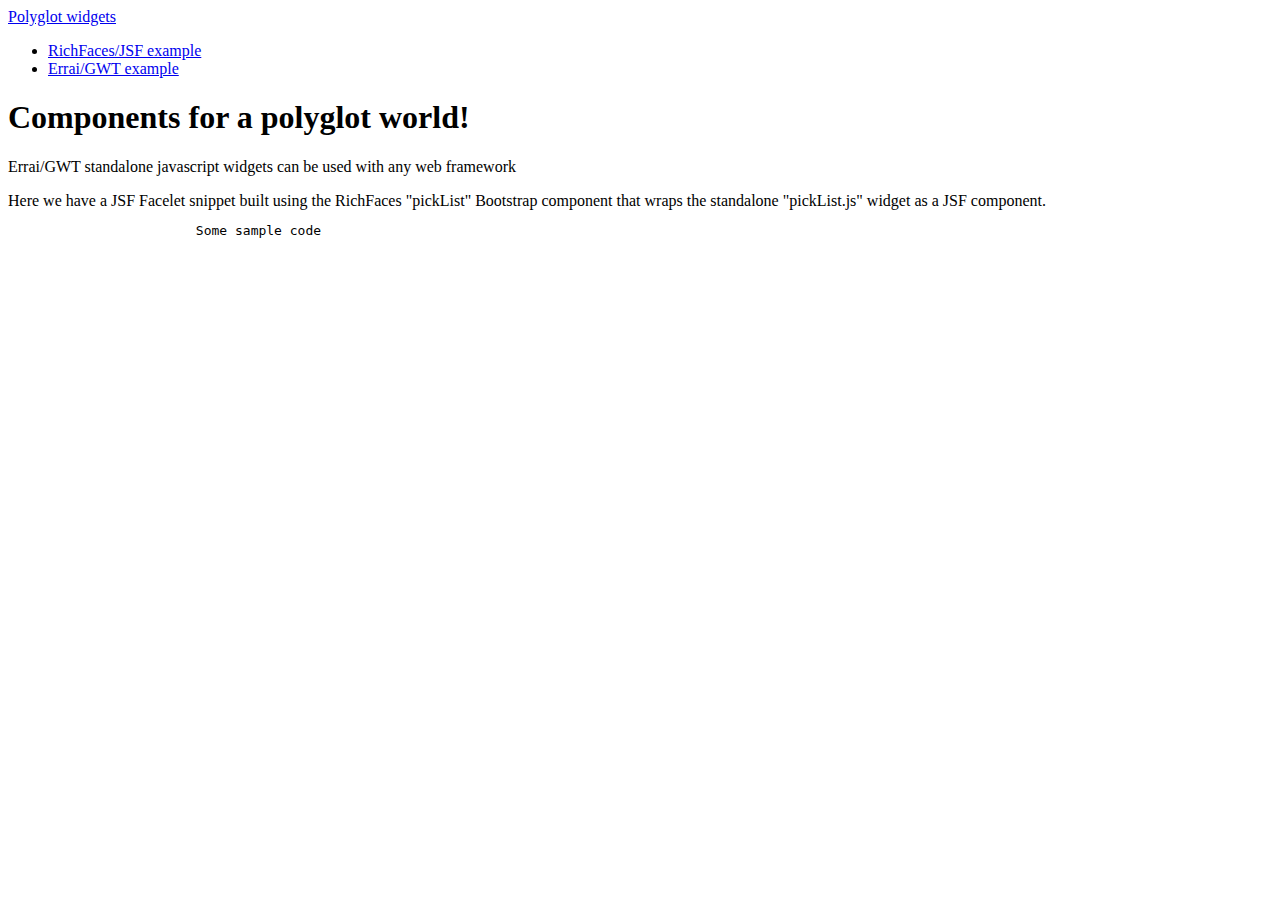
==== src/main/webapp/gwt-bootstrap.html @ 48b7cfd6 "Working GWT widget" ====
<!DOCTYPE html>
<!--
JBoss, Home of Professional Open Source
Copyright 2012, Red Hat, Inc. and/or its affiliates, and individual
contributors by the @authors tag. See the copyright.txt in the 
distribution for a full listing of individual contributors.

Licensed under the Apache License, Version 2.0 (the "License");
you may not use this file except in compliance with the License.
You may obtain a copy of the License at
http://www.apache.org/licenses/LICENSE-2.0
Unless required by applicable law or agreed to in writing, software
distributed under the License is distributed on an "AS IS" BASIS,  
WITHOUT WARRANTIES OR CONDITIONS OF ANY KIND, either express or implied.
See the License for the specific language governing permissions and
limitations under the License.
-->
<html lang="en-US" xmlns="http://www.w3.org/1999/xhtml">
<head>
    <title>Errai/GWT | Polyglot Widgets</title>

    <script type="text/javascript" src="/polyglot-widgets/javax.faces.resource/jquery.js.jsf"></script>
    <link type="text/css" rel="stylesheet" href="/polyglot-widgets/javax.faces.resource/min/rf-bootstrap-responsive.css.jsf?ln=org.richfaces"/>
    <script type="text/javascript" src="/polyglot-widgets/javax.faces.resource/min/rf-bootstrap-js.js.jsf?ln=org.richfaces"></script>
    <link type="text/css" rel="stylesheet" href="/polyglot-widgets/javax.faces.resource/prettify.css.jsf?ln=com.googlecode/prettify"/>
    <script type="text/javascript" src="/polyglot-widgets/javax.faces.resource/prettify.js.jsf?ln=com.googlecode/prettify"></script>
    <script type="text/javascript" src="/polyglot-widgets/javax.faces.resource/codeblock.js.jsf?ln=org.richfaces"></script>
    <script type="text/javascript" src="/polyglot-widgets/javax.faces.resource/js/jquery.ui.position.js.jsf?ln=com.jqueryui"></script>
    <script type="text/javascript" src="/polyglot-widgets/javax.faces.resource/js/jquery.ui.core.js.jsf?ln=com.jqueryui"></script>
    <script type="text/javascript" src="/polyglot-widgets/javax.faces.resource/js/jquery.ui.widget.js.jsf?ln=com.jqueryui"></script>
    <script type="text/javascript" src="/polyglot-widgets/javax.faces.resource/js/jquery.ui.mouse.js.jsf?ln=com.jqueryui"></script>
    <script type="text/javascript" src="/polyglot-widgets/javax.faces.resource/js/jquery.ui.button.js.jsf?ln=com.jqueryui"></script>
    <script type="text/javascript" src="/polyglot-widgets/javax.faces.resource/js/jquery.ui.selectable.js.jsf?ln=com.jqueryui"></script>
    <script type="text/javascript" src="/polyglot-widgets/javax.faces.resource/js/jquery.ui.sortable.js.jsf?ln=com.jqueryui"></script>
    <script type="text/javascript" src="/polyglot-widgets/javax.faces.resource/widget/pickList.js.jsf?ln=org.richfaces"></script>
    <script type="text/javascript" src="/polyglot-widgets/javax.faces.resource/widget/orderingList.js.jsf?ln=org.richfaces"></script>

    <script type="text/javascript" src="PickListApp/PickListApp.nocache.js"></script>
</head>

<body>
<div class="navbar">
    <div class="navbar-inner">
        <div class="container">
            <a class="btn btn-inverse btn-navbar" data-target="#collapse" data-toggle="collapse"><span
                    class="icon-bar"></span><span class="icon-bar"></span><span class="icon-bar"></span></a>
            <a href="/polyglot-widgets/index.jsf" class="brand">Polyglot widgets</a>

            <div id="collapse" class="nav-collapse">
                <ul class="nav">
                    <li><a href="/polyglot-widgets/richfaces-bootstrap.jsf">RichFaces/JSF example</a></li>
                    <li><a href="/polyglot-widgets/gwt-bootstrap.html">Errai/GWT example</a></li>
                </ul>
            </div>
        </div>
    </div>
</div>
<div class="container">
    <div class="row">
        <div class="span12">
            <div class="hero-unit">
                <h1>Components for a polyglot world!</h1>

                <p>Errai/GWT standalone javascript widgets can be used with any web framework</p>
            </div>
        </div>
    </div>
    <div class="row">
        <div class="span5">
            Here we have a JSF Facelet snippet built using the RichFaces &quot;pickList&quot; Bootstrap component that
            wraps the standalone &quot;pickList.js&quot; widget as a JSF component.
                    <pre class="prettyprint linenums lang-html">
                        Some sample code
                    </pre>
        </div>
        <div class="span7">
            <div id="myPickList"></div>
        </div>
    </div>
</div>
</body>

</html>
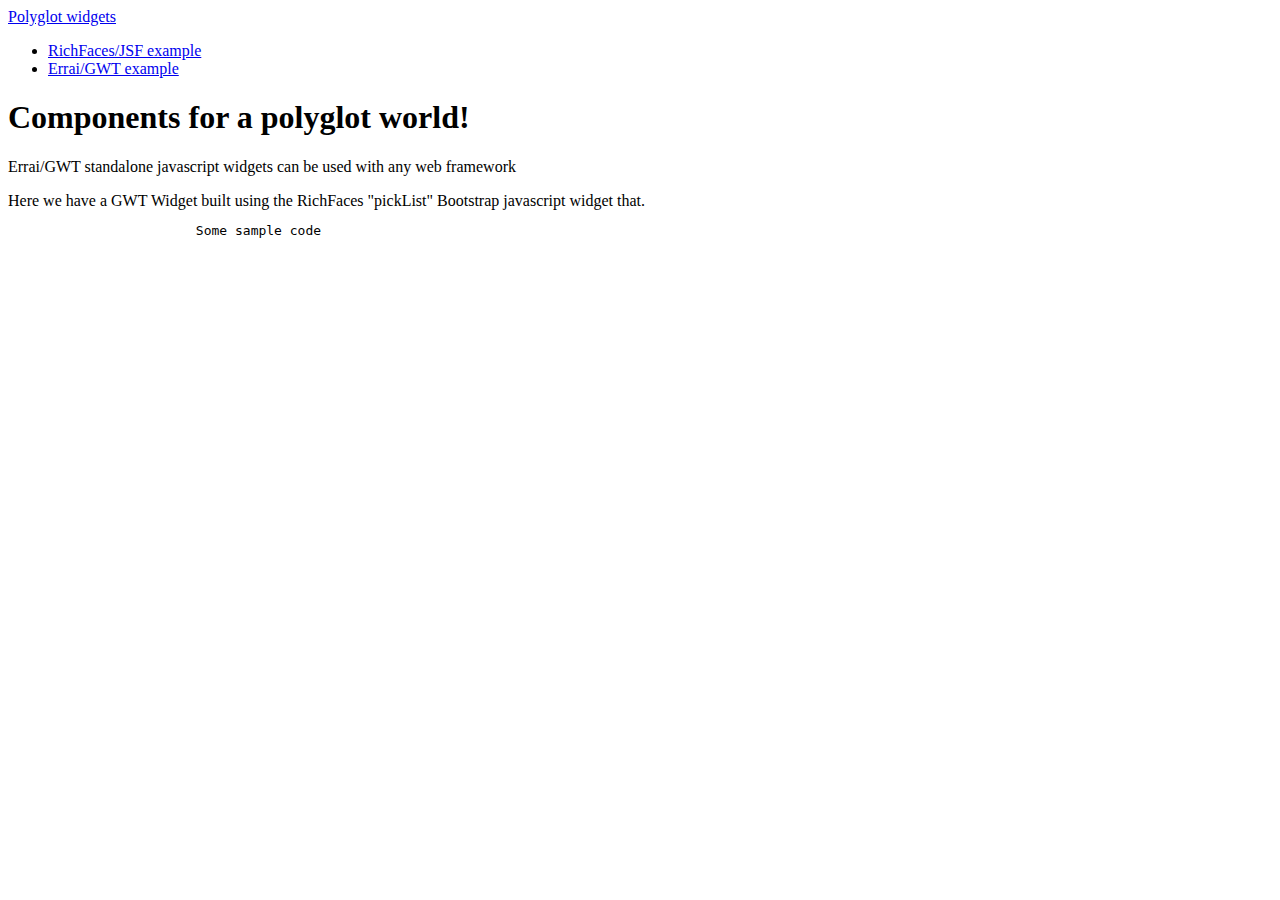
==== commit 38f40c1b: "cleanup of the gwt demo text" ====
--- a/src/main/webapp/gwt-bootstrap.html
+++ b/src/main/webapp/gwt-bootstrap.html
@@ -67,8 +67,7 @@
     </div>
     <div class="row">
         <div class="span5">
-            Here we have a JSF Facelet snippet built using the RichFaces &quot;pickList&quot; Bootstrap component that
-            wraps the standalone &quot;pickList.js&quot; widget as a JSF component.
+            Here we have a GWT Widget built using the RichFaces &quot;pickList&quot; Bootstrap javascript widget that.
                     <pre class="prettyprint linenums lang-html">
                         Some sample code
                     </pre>
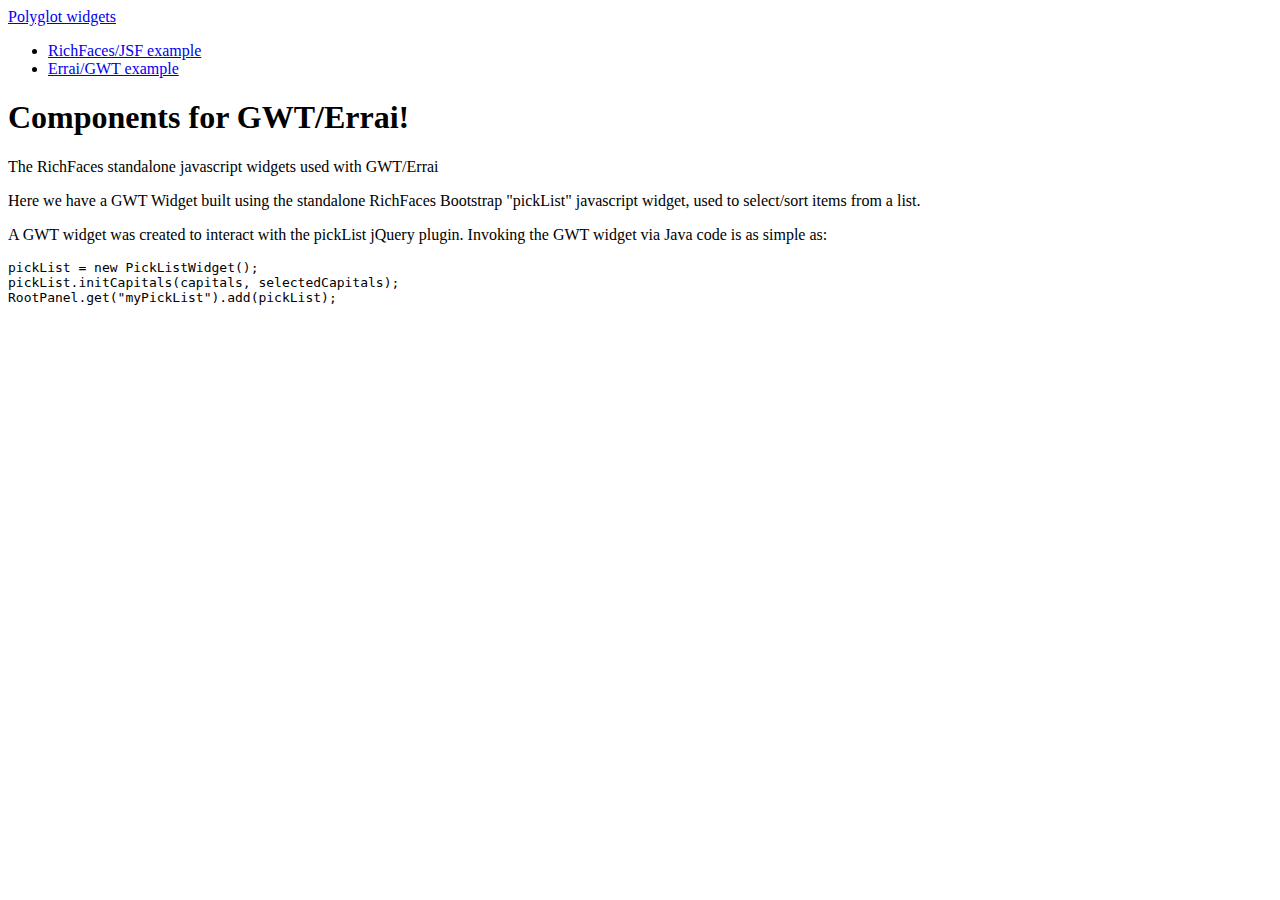
==== commit e32eafc2: "Code cleanup, html content filled in" ====
--- a/src/main/webapp/gwt-bootstrap.html
+++ b/src/main/webapp/gwt-bootstrap.html
@@ -59,18 +59,26 @@
     <div class="row">
         <div class="span12">
             <div class="hero-unit">
-                <h1>Components for a polyglot world!</h1>
+                <h1>Components for GWT/Errai!</h1>
 
-                <p>Errai/GWT standalone javascript widgets can be used with any web framework</p>
+                <p>The RichFaces standalone javascript widgets used with GWT/Errai</p>
             </div>
         </div>
     </div>
     <div class="row">
         <div class="span5">
-            Here we have a GWT Widget built using the RichFaces &quot;pickList&quot; Bootstrap javascript widget that.
-                    <pre class="prettyprint linenums lang-html">
-                        Some sample code
-                    </pre>
+            <p>
+                Here we have a GWT Widget built using the standalone RichFaces Bootstrap &quot;pickList&quot; javascript
+                widget, used to select/sort items from a list.
+            </p>
+            <p>
+                A GWT widget was created to interact with the pickList jQuery plugin.  Invoking the GWT widget via Java
+                code is as simple as:
+            </p>
+            <pre class="prettyprint linenums lang-html">pickList = new PickListWidget();
+pickList.initCapitals(capitals, selectedCapitals);
+RootPanel.get("myPickList").add(pickList);
+            </pre>
         </div>
         <div class="span7">
             <div id="myPickList"></div>
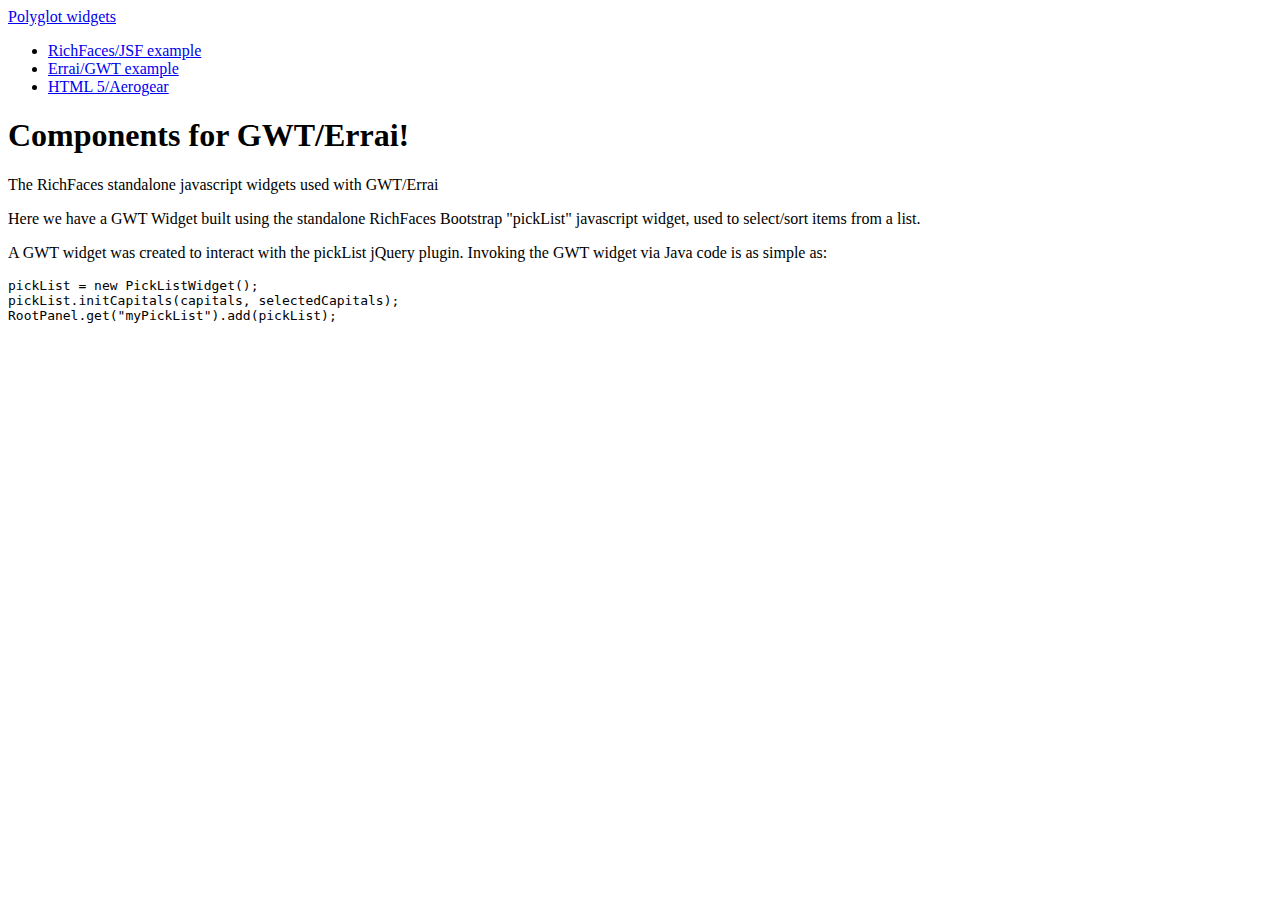
==== commit 1d91a313: "Added an html5/aeroger read-only demo" ====
--- a/src/main/webapp/gwt-bootstrap.html
+++ b/src/main/webapp/gwt-bootstrap.html
@@ -19,21 +19,21 @@
 <head>
     <title>Errai/GWT | Polyglot Widgets</title>
 
-    <script type="text/javascript" src="/polyglot-widgets/javax.faces.resource/jquery.js.jsf"></script>
-    <link type="text/css" rel="stylesheet" href="/polyglot-widgets/javax.faces.resource/min/rf-bootstrap-responsive.css.jsf?ln=org.richfaces"/>
-    <script type="text/javascript" src="/polyglot-widgets/javax.faces.resource/min/rf-bootstrap-js.js.jsf?ln=org.richfaces"></script>
-    <link type="text/css" rel="stylesheet" href="/polyglot-widgets/javax.faces.resource/prettify.css.jsf?ln=com.googlecode/prettify"/>
-    <script type="text/javascript" src="/polyglot-widgets/javax.faces.resource/prettify.js.jsf?ln=com.googlecode/prettify"></script>
-    <script type="text/javascript" src="/polyglot-widgets/javax.faces.resource/codeblock.js.jsf?ln=org.richfaces"></script>
-    <script type="text/javascript" src="/polyglot-widgets/javax.faces.resource/js/jquery.ui.position.js.jsf?ln=com.jqueryui"></script>
-    <script type="text/javascript" src="/polyglot-widgets/javax.faces.resource/js/jquery.ui.core.js.jsf?ln=com.jqueryui"></script>
-    <script type="text/javascript" src="/polyglot-widgets/javax.faces.resource/js/jquery.ui.widget.js.jsf?ln=com.jqueryui"></script>
-    <script type="text/javascript" src="/polyglot-widgets/javax.faces.resource/js/jquery.ui.mouse.js.jsf?ln=com.jqueryui"></script>
-    <script type="text/javascript" src="/polyglot-widgets/javax.faces.resource/js/jquery.ui.button.js.jsf?ln=com.jqueryui"></script>
-    <script type="text/javascript" src="/polyglot-widgets/javax.faces.resource/js/jquery.ui.selectable.js.jsf?ln=com.jqueryui"></script>
-    <script type="text/javascript" src="/polyglot-widgets/javax.faces.resource/js/jquery.ui.sortable.js.jsf?ln=com.jqueryui"></script>
-    <script type="text/javascript" src="/polyglot-widgets/javax.faces.resource/widget/pickList.js.jsf?ln=org.richfaces"></script>
-    <script type="text/javascript" src="/polyglot-widgets/javax.faces.resource/widget/orderingList.js.jsf?ln=org.richfaces"></script>
+    <script type="text/javascript" src="javax.faces.resource/jquery.js.jsf"></script>
+    <link type="text/css" rel="stylesheet" href="javax.faces.resource/min/rf-bootstrap-responsive.css.jsf?ln=org.richfaces"/>
+    <script type="text/javascript" src="javax.faces.resource/min/rf-bootstrap-js.js.jsf?ln=org.richfaces"></script>
+    <link type="text/css" rel="stylesheet" href="javax.faces.resource/prettify.css.jsf?ln=com.googlecode/prettify"/>
+    <script type="text/javascript" src="javax.faces.resource/prettify.js.jsf?ln=com.googlecode/prettify"></script>
+    <script type="text/javascript" src="javax.faces.resource/codeblock.js.jsf?ln=org.richfaces"></script>
+    <script type="text/javascript" src="javax.faces.resource/js/jquery.ui.position.js.jsf?ln=com.jqueryui"></script>
+    <script type="text/javascript" src="javax.faces.resource/js/jquery.ui.core.js.jsf?ln=com.jqueryui"></script>
+    <script type="text/javascript" src="javax.faces.resource/js/jquery.ui.widget.js.jsf?ln=com.jqueryui"></script>
+    <script type="text/javascript" src="javax.faces.resource/js/jquery.ui.mouse.js.jsf?ln=com.jqueryui"></script>
+    <script type="text/javascript" src="javax.faces.resource/js/jquery.ui.button.js.jsf?ln=com.jqueryui"></script>
+    <script type="text/javascript" src="javax.faces.resource/js/jquery.ui.selectable.js.jsf?ln=com.jqueryui"></script>
+    <script type="text/javascript" src="javax.faces.resource/js/jquery.ui.sortable.js.jsf?ln=com.jqueryui"></script>
+    <script type="text/javascript" src="javax.faces.resource/widget/pickList.js.jsf?ln=org.richfaces"></script>
+    <script type="text/javascript" src="javax.faces.resource/widget/orderingList.js.jsf?ln=org.richfaces"></script>
 
     <script type="text/javascript" src="PickListApp/PickListApp.nocache.js"></script>
 </head>
@@ -44,12 +44,13 @@
         <div class="container">
             <a class="btn btn-inverse btn-navbar" data-target="#collapse" data-toggle="collapse"><span
                     class="icon-bar"></span><span class="icon-bar"></span><span class="icon-bar"></span></a>
-            <a href="/polyglot-widgets/index.jsf" class="brand">Polyglot widgets</a>
+            <a href="index.jsf" class="brand">Polyglot widgets</a>
 
             <div id="collapse" class="nav-collapse">
                 <ul class="nav">
-                    <li><a href="/polyglot-widgets/richfaces-bootstrap.jsf">RichFaces/JSF example</a></li>
-                    <li><a href="/polyglot-widgets/gwt-bootstrap.html">Errai/GWT example</a></li>
+                    <li><a href="richfaces-bootstrap.jsf">RichFaces/JSF example</a></li>
+                    <li><a href="gwt-bootstrap.html">Errai/GWT example</a></li>
+                    <li><a href="html5-bootstrap.html">HTML 5/Aerogear</a></li>
                 </ul>
             </div>
         </div>
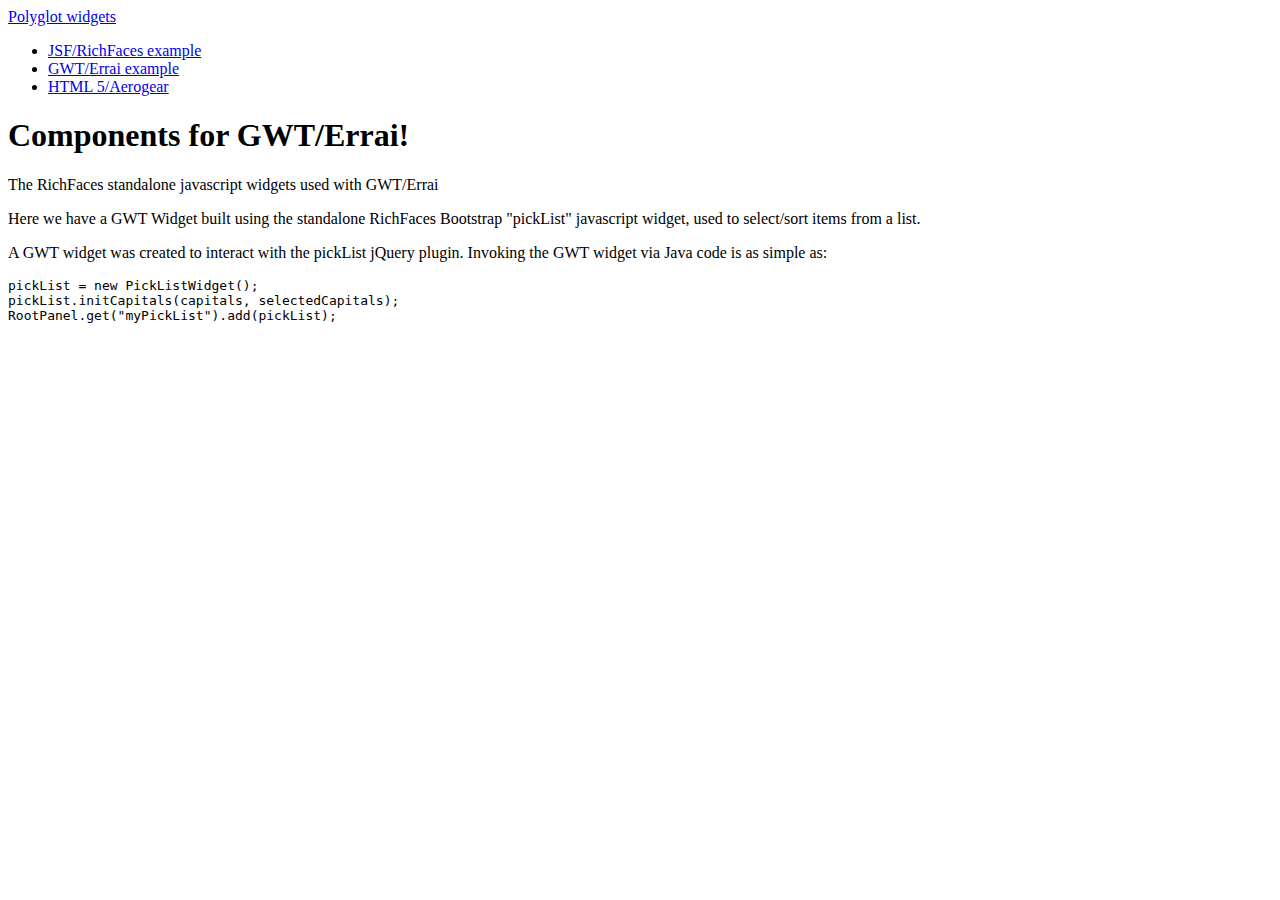
==== commit 826ac6d4: "Made the sample titles more clear" ====
--- a/src/main/webapp/gwt-bootstrap.html
+++ b/src/main/webapp/gwt-bootstrap.html
@@ -42,14 +42,13 @@
 <div class="navbar">
     <div class="navbar-inner">
         <div class="container">
-            <a class="btn btn-inverse btn-navbar" data-target="#collapse" data-toggle="collapse"><span
-                    class="icon-bar"></span><span class="icon-bar"></span><span class="icon-bar"></span></a>
-            <a href="index.jsf" class="brand">Polyglot widgets</a>
+            <a class="btn btn-inverse btn-navbar" data-target="#collapse" data-toggle="collapse"></a>
+            <a href="index.html" class="brand">Polyglot widgets</a>
 
             <div id="collapse" class="nav-collapse">
                 <ul class="nav">
-                    <li><a href="richfaces-bootstrap.jsf">RichFaces/JSF example</a></li>
-                    <li><a href="gwt-bootstrap.html">Errai/GWT example</a></li>
+                    <li><a href="richfaces-bootstrap.jsf">JSF/RichFaces example</a></li>
+                    <li><a href="gwt-bootstrap.html">GWT/Errai example</a></li>
                     <li><a href="html5-bootstrap.html">HTML 5/Aerogear</a></li>
                 </ul>
             </div>
@@ -76,10 +75,9 @@
                 A GWT widget was created to interact with the pickList jQuery plugin.  Invoking the GWT widget via Java
                 code is as simple as:
             </p>
-            <pre class="prettyprint linenums lang-html">pickList = new PickListWidget();
+            <pre class="prettyprint linenums lang-java">pickList = new PickListWidget();
 pickList.initCapitals(capitals, selectedCapitals);
-RootPanel.get("myPickList").add(pickList);
-            </pre>
+RootPanel.get("myPickList").add(pickList);</pre>
         </div>
         <div class="span7">
             <div id="myPickList"></div>
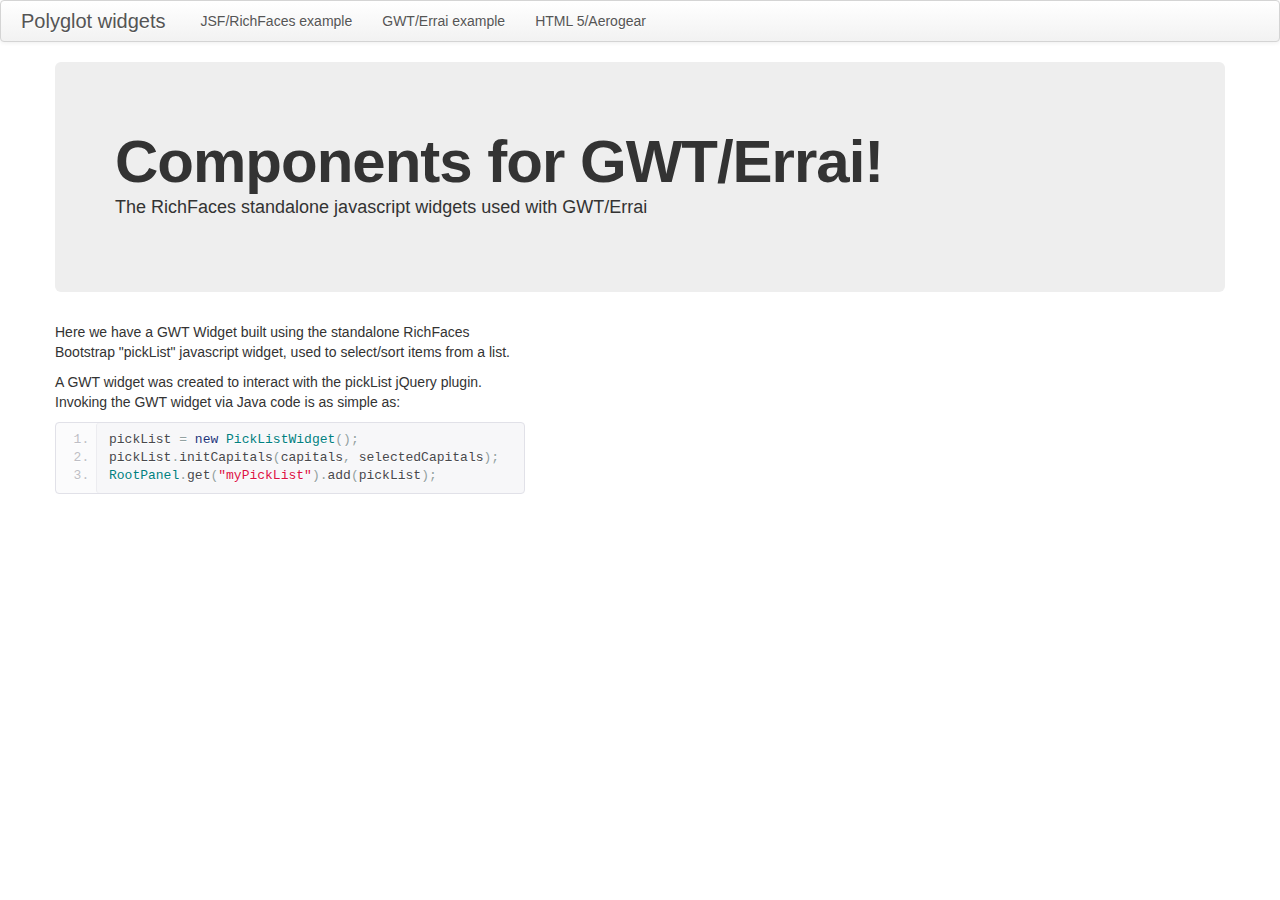
==== commit 8aa07496: "Changed the GWT and HTML 5 examples to use local resources" ====
--- a/src/main/webapp/gwt-bootstrap.html
+++ b/src/main/webapp/gwt-bootstrap.html
@@ -19,23 +19,24 @@
 <head>
     <title>Errai/GWT | Polyglot Widgets</title>
 
-    <script type="text/javascript" src="javax.faces.resource/jquery.js.jsf"></script>
-    <link type="text/css" rel="stylesheet" href="javax.faces.resource/min/rf-bootstrap-responsive.css.jsf?ln=org.richfaces"/>
-    <script type="text/javascript" src="javax.faces.resource/min/rf-bootstrap-js.js.jsf?ln=org.richfaces"></script>
-    <link type="text/css" rel="stylesheet" href="javax.faces.resource/prettify.css.jsf?ln=com.googlecode/prettify"/>
-    <script type="text/javascript" src="javax.faces.resource/prettify.js.jsf?ln=com.googlecode/prettify"></script>
-    <script type="text/javascript" src="javax.faces.resource/codeblock.js.jsf?ln=org.richfaces"></script>
-    <script type="text/javascript" src="javax.faces.resource/js/jquery.ui.position.js.jsf?ln=com.jqueryui"></script>
-    <script type="text/javascript" src="javax.faces.resource/js/jquery.ui.core.js.jsf?ln=com.jqueryui"></script>
-    <script type="text/javascript" src="javax.faces.resource/js/jquery.ui.widget.js.jsf?ln=com.jqueryui"></script>
-    <script type="text/javascript" src="javax.faces.resource/js/jquery.ui.mouse.js.jsf?ln=com.jqueryui"></script>
-    <script type="text/javascript" src="javax.faces.resource/js/jquery.ui.button.js.jsf?ln=com.jqueryui"></script>
-    <script type="text/javascript" src="javax.faces.resource/js/jquery.ui.selectable.js.jsf?ln=com.jqueryui"></script>
-    <script type="text/javascript" src="javax.faces.resource/js/jquery.ui.sortable.js.jsf?ln=com.jqueryui"></script>
-    <script type="text/javascript" src="javax.faces.resource/widget/pickList.js.jsf?ln=org.richfaces"></script>
-    <script type="text/javascript" src="javax.faces.resource/widget/orderingList.js.jsf?ln=org.richfaces"></script>
+    <script type="text/javascript" src="resources/lib/jquery-1.7.2.min.js"></script>
+
+    <link type="text/css" rel="stylesheet" href="resources/lib/richfaces/rf-bootstrap-responsive.css"/>
+    <script type="text/javascript" src="resources/lib/jquery-ui-1.8.23.custom.min.js"></script>
+    <script type="text/javascript" src="resources/lib/richfaces/pickList.js"></script>
+    <script type="text/javascript" src="resources/lib/richfaces/orderingList.js"></script>
 
     <script type="text/javascript" src="PickListApp/PickListApp.nocache.js"></script>
+
+    <link type="text/css" rel="stylesheet" href="resources/lib/prettify/prettify.css"/>
+    <script type="text/javascript" src="resources/lib/prettify/prettify.js"></script>
+
+    <script type="text/javascript">
+        jQuery(document).ready(function() {
+            prettyPrint();
+        });
+    </script>
+
 </head>
 
 <body>
--- a/src/main/webapp/resources/lib/prettify/prettify.css
+++ b/src/main/webapp/resources/lib/prettify/prettify.css
@@ -0,0 +1,30 @@
+.com { color: #93a1a1; }
+.lit { color: #195f91; }
+.pun, .opn, .clo { color: #93a1a1; }
+.fun { color: #dc322f; }
+.str, .atv { color: #D14; }
+.kwd, .linenums .tag { color: #1e347b; }
+.typ, .atn, .dec, .var { color: teal; }
+.pln { color: #48484c; }
+
+.prettyprint {
+    padding: 8px;
+    background-color: #f7f7f9;
+    border: 1px solid #e1e1e8;
+}
+.prettyprint.linenums {
+    -webkit-box-shadow: inset 40px 0 0 #fbfbfc, inset 41px 0 0 #ececf0;
+    -moz-box-shadow: inset 40px 0 0 #fbfbfc, inset 41px 0 0 #ececf0;
+    box-shadow: inset 40px 0 0 #fbfbfc, inset 41px 0 0 #ececf0;
+}
+
+/* Specify class=linenums on a pre to get line numbering */
+ol.linenums {
+    margin: 0 0 0 33px; /* IE indents via margin-left */
+}
+ol.linenums li {
+    padding-left: 12px;
+    color: #bebec5;
+    line-height: 18px;
+    text-shadow: 0 1px 0 #fff;
+}